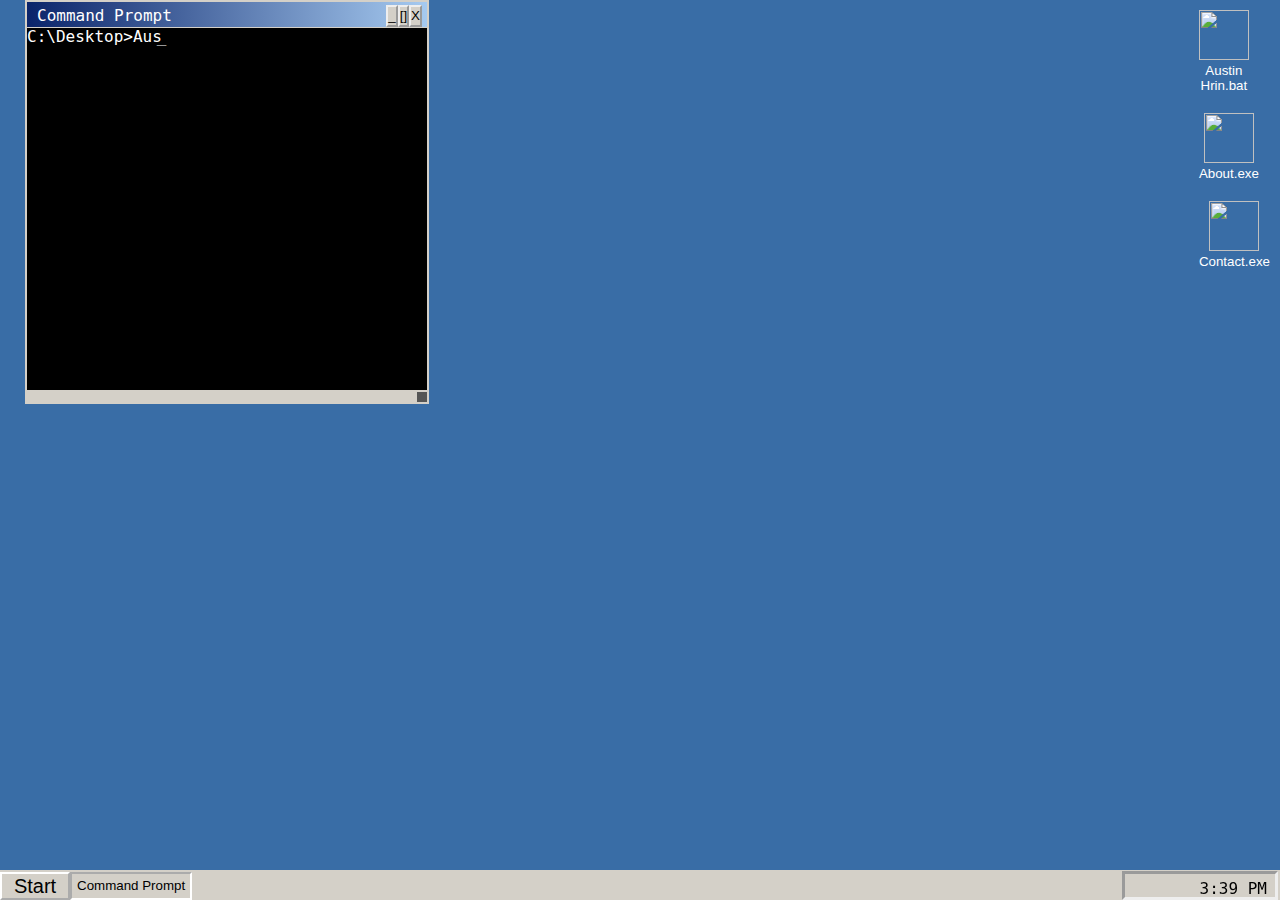
==== index.html @ 41a55151 "initial commit" ====
<!DOCTYPE HTML>
<html dir='ltr' lang="en">

<head>
    <title>Austin Hrin</title>
    <meta charset="utf-8">
    <meta name="viewport" content="width=device-width, initial-scale=1.0">
    <meta name="description" content="Full Stack Web Developer located in Pinellas County Florida.">
    <meta name="keywords" content="Austin Hrin, Hrin, Full Stack Web Developer, Web Development, Python, MySQL">
    <meta name="author" content="Austin Hrin">
    <link href="/css/main.css" rel="stylesheet">
</head>

<body>
    <div id="programsContainer">
    </div>
    <div id="desktopicons">
        <ul>
            <li><button type="button" onclick=""><img src="lel.png" /><br>Austin <br>Hrin.bat</button></li>
            <li><button type="button" onclick=""><img src="lel.png" /><br>About.exe</button></li>
            <li><button type="button" onclick=""><img src="lel.png" /><br>Contact.exe</button></li>
        </ul>
    </div>
    <div id="taskbar">
        <div id="startdiv">
            <div id="startmenu">

            </div>
            <button id="startmenubutton" title="Click here to begin" onclick="startmenu()">Start</button>
        </div>
        <div id="programs">
        </div>
        <div id="timediv">
            <div id="time">10:00PM</div>
        </div>
    </div>
</body>
<script src="/js/main.js"></script>
<script src="/js/startMenu.js"></script>
<script src="js/apps/cmdline.js"></script>
<script src="js/onload.js"></script>

</html>
---- css/main.css ----
* {
	margin: 0;
	padding: 0;
}

body {
	background-color: #396DA6; /*windows xp blue*/
	color: #fff;
	font-family: "Lucida Console", Monaco, monospace;
	margin: 0;
	padding: 0;
	position: absolute;
	top: 0;
	bottom: 0;
	right: 0;
	left: 0;
	overflow: hidden;
	height: 100%;
}

button {
	background: none;
	border: none;
}

#wrapper {
	min-width: 1000px;
	max-width: 1480px;
	margin-left: auto;
	margin-right: auto;
	width: 50%;
}

.inactiveLink {
   pointer-events: none;
   cursor: pointer;
}

#mydiv {
	position: absolute;
	z-index: 9;
	background-color: #f1f1f1;
	text-align: center;
	border: 1px solid #d3d3d3;
}

#mydivheader {
	padding: 10px;
	cursor: move;
	z-index: 10;
	background-color: #2196F3;
	color: #fff;
}

.cmdline {
	position: absolute;
	left: 25px;
	top: 0;
	height: 400px;
	width: 400px;
	z-index: 9;
	background-color: #000;
	margin: 0px;
	border-style: solid;
	border-width: 2px;
	border-color: #d4d0c8; /*windows xp border color*/
	overflow: hidden;
}

.cmdlinetitlebar {
	cursor: move;
	z-index: 10;
	height: 25px;
	padding-left: 10px;
	background-color: #0a246a;
	background: -webkit-linear-gradient(left, #0a246a , #a6caf0); /* For Safari 5.1 to 6.0 */
	background: -o-linear-gradient(right, #0a246a, #a6caf0); /* For Opera 11.1 to 12.0 */
	background: -moz-linear-gradient(right, #0a246a, #a6caf0); /* For Firefox 3.6 to 15 */
	background: linear-gradient(to right, #0a246a , #a6caf0); /* Standard syntax */
	border-style: solid;
	border-width: 0px;
	border-bottom-width: 1px;
	border-color: #d4d0c8; /*windows xp border color*/
	line-height: 25px;
}

.cmdlinetitlebar .titletext {
	height: 25px;
	vertical-align: middle;
	margin: 0;
	padding: 0;
}

.cmdlinetitlebar ul {
	margin: 0;
	padding: 0;
	padding-right: 5px;
	float: right;
	cursor: default;
}

.cmdlinetitlebar ul li {
	margin: 0;
	padding: 0;
	list-style: none;
	display: inline;
	vertical-align: middle;
	text-align: center;
	display: inline-block;
	font-size: 0.9em;
	background-color: #d4d0c8;
}

.cmdlinetitlebar ul li button {
	margin: 0;
	line-height: 18px;
	text-align: center;
	display: block;
	text-decoration: none;
	color: #000;
	border-style: outset;
	border-width: 2px;
}

.cmdlinetextdiv {
	position: absolute;
    top: 25px;
    bottom: 12px;
	width: 100%;
	overflow-y: scroll;
	overflow-x: hidden;
}

.cmdlineBottom {
	height: 12px;
	width: 100%;
	position: absolute;
	background-color: #d4d0c8; /*windows xp border color*/
	bottom: 0;
	right: 0;
	left: 0;
}

.cmdline .resizer {
	width: 10px;
	height: 10px;
	background: #555555;
	position: absolute;
	right: 0;
	bottom: 0;
	cursor: move;
	z-index: 10;
}

#programsContainer {
	position: absolute;
	top: 0;
	bottom: 0;
	margin-bottom: 30px;
	right: 0;
	left: 0;
	width: 100%;
}

#desktopicons {
	float: right;
}

#desktopicons ul li {
	list-style: none;
	padding: 10px 10px;
}

#desktopicons ul li button {
	text-decoration: none;
	color: #fff;
	text-align: center;
	display: block;
}

#desktopicons ul li button img {
	margin: auto;
    width: 50%;
	height: 50px;
	width: 50px;
}

#taskbar {
	height: 30px;
	background-color: #d4d0c8; /*windows xp border color*/
	position: fixed;
	left: 0;
	bottom: 0;
	width: 100%;
}

#taskbar #startdiv {
	line-height: 20px;
	width: 70px;
	float: left;
	display: inline-block;
}

#taskbar #startdiv #startmenubutton {
	text-decoration: none;
	font-size: 20px;
	color: #000;
	float: left;
	display: inline-block;
	line-height: 24px;
	width: 70px;
	border-style: outset;
	border-color: #fff;
	border-width: 2px;
	padding: 0 5px;
	margin-top: 2px;
}

#startmenu {
	background-color: #d4d0c8; /*windows xp border color*/
	box-shadow: 2px 2px 10px #333;
	display: none;
	margin-bottom: 30px;
	position: fixed;
	bottom: 0;
	left: 0;
}

#taskbar #programs {
	line-height: 24px;
	float: left;
	display: inline-block;
}

#taskbar #programs button {
	line-height: 24px;
	padding: 0 5px;
	margin-top: 2px;
	text-decoration: none;
	color: #000;
	float: left;
	display: inline-block;
	border-style: inset;
	border-color: #fff;
	border-width: 2px;
}

#timediv {
	position: fixed;
	right: 0;
	bottom: 0;
	margin-right: 2px;
	width: 150px;
	height: 23px;
	border-style: inset;
	/*border-color: #d4d0c8; /*windows xp border color*/
}

#time {
	color: #000;
	padding-top: 5px;
	padding-right: 8px;
	text-align: right;
}

/*https://codepen.io/ArtemGordinsky/pen/GnLBq*/
.blinking-cursor {
	margin:-5px;
	font-weight: 100;
	-webkit-animation: 1s blink step-end infinite;
	-moz-animation: 1s blink step-end infinite;
	-ms-animation: 1s blink step-end infinite;
	-o-animation: 1s blink step-end infinite;
	animation: 1s blink step-end infinite;
}

@keyframes blink {
  from, to {
    color: transparent;
  }
  50% {
    color: #fff;
  }
}

@-moz-keyframes blink {
  from, to {
    color: transparent;
  }
  50% {
    color: #fff;
  }
}

@-webkit-keyframes blink {
  from, to {
    color: transparent;
  }
  50% {
    color: #fff;
  }
}

@-ms-keyframes blink {
  from, to {
    color: transparent;
  }
  50% {
    color: #fff;
  }
}

@-o-keyframes blink {
  from, to {
    color: transparent;
  }
  50% {
    color: #fff;
  }
}
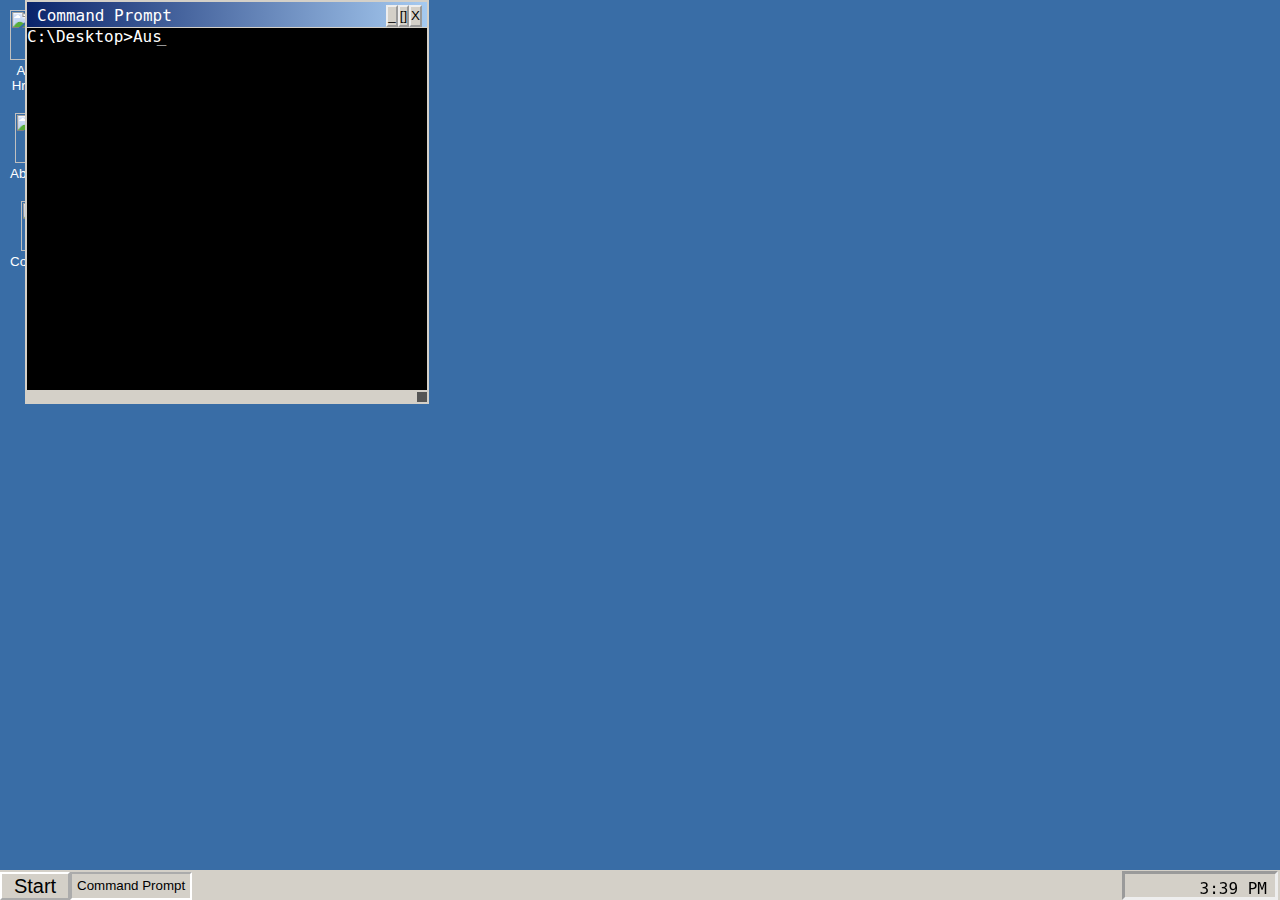
==== commit 2a28b913: "fixed issue with desktop icons not being clickable, added the newCMD() command to austin hrin.bat de" ====
--- a/index.html
+++ b/index.html
@@ -13,13 +13,13 @@
 
 <body>
     <div id="programsContainer">
-    </div>
-    <div id="desktopicons">
-        <ul>
-            <li><button type="button" onclick=""><img src="lel.png" /><br>Austin <br>Hrin.bat</button></li>
-            <li><button type="button" onclick=""><img src="lel.png" /><br>About.exe</button></li>
-            <li><button type="button" onclick=""><img src="lel.png" /><br>Contact.exe</button></li>
-        </ul>
+        <div id="desktopicons">
+            <ul>
+                <li><button type="button" onclick="newCMD();"><img src="lel.png" /><br>Austin <br>Hrin.bat</button></li>
+                <li><button type="button" onclick=""><img src="lel.png" /><br>About.exe</button></li>
+                <li><button type="button" onclick=""><img src="lel.png" /><br>Contact.exe</button></li>
+            </ul>
+        </div>
     </div>
     <div id="taskbar">
         <div id="startdiv">
--- a/css/main.css
+++ b/css/main.css
@@ -1,320 +1,342 @@
 * {
-	margin: 0;
-	padding: 0;
+    margin: 0;
+    padding: 0;
 }
 
 body {
-	background-color: #396DA6; /*windows xp blue*/
-	color: #fff;
-	font-family: "Lucida Console", Monaco, monospace;
-	margin: 0;
-	padding: 0;
-	position: absolute;
-	top: 0;
-	bottom: 0;
-	right: 0;
-	left: 0;
-	overflow: hidden;
-	height: 100%;
+    background-color: #396DA6;
+    /*windows xp blue*/
+    color: #fff;
+    font-family: "Lucida Console", Monaco, monospace;
+    margin: 0;
+    padding: 0;
+    position: absolute;
+    top: 0;
+    bottom: 0;
+    right: 0;
+    left: 0;
+    overflow: hidden;
+    height: 100%;
 }
 
 button {
-	background: none;
-	border: none;
+    background: none;
+    border: none;
 }
 
 #wrapper {
-	min-width: 1000px;
-	max-width: 1480px;
-	margin-left: auto;
-	margin-right: auto;
-	width: 50%;
+    min-width: 1000px;
+    max-width: 1480px;
+    margin-left: auto;
+    margin-right: auto;
+    width: 50%;
 }
 
 .inactiveLink {
-   pointer-events: none;
-   cursor: pointer;
+    pointer-events: none;
+    cursor: pointer;
 }
 
 #mydiv {
-	position: absolute;
-	z-index: 9;
-	background-color: #f1f1f1;
-	text-align: center;
-	border: 1px solid #d3d3d3;
+    position: absolute;
+    z-index: 9;
+    background-color: #f1f1f1;
+    text-align: center;
+    border: 1px solid #d3d3d3;
 }
 
 #mydivheader {
-	padding: 10px;
-	cursor: move;
-	z-index: 10;
-	background-color: #2196F3;
-	color: #fff;
+    padding: 10px;
+    cursor: move;
+    z-index: 10;
+    background-color: #2196F3;
+    color: #fff;
 }
 
 .cmdline {
-	position: absolute;
-	left: 25px;
-	top: 0;
-	height: 400px;
-	width: 400px;
-	z-index: 9;
-	background-color: #000;
-	margin: 0px;
-	border-style: solid;
-	border-width: 2px;
-	border-color: #d4d0c8; /*windows xp border color*/
-	overflow: hidden;
+    position: absolute;
+    left: 25px;
+    top: 0;
+    height: 400px;
+    width: 400px;
+    z-index: 9;
+    background-color: #000;
+    margin: 0px;
+    border-style: solid;
+    border-width: 2px;
+    border-color: #d4d0c8;
+    /*windows xp border color*/
+    overflow: hidden;
 }
 
 .cmdlinetitlebar {
-	cursor: move;
-	z-index: 10;
-	height: 25px;
-	padding-left: 10px;
-	background-color: #0a246a;
-	background: -webkit-linear-gradient(left, #0a246a , #a6caf0); /* For Safari 5.1 to 6.0 */
-	background: -o-linear-gradient(right, #0a246a, #a6caf0); /* For Opera 11.1 to 12.0 */
-	background: -moz-linear-gradient(right, #0a246a, #a6caf0); /* For Firefox 3.6 to 15 */
-	background: linear-gradient(to right, #0a246a , #a6caf0); /* Standard syntax */
-	border-style: solid;
-	border-width: 0px;
-	border-bottom-width: 1px;
-	border-color: #d4d0c8; /*windows xp border color*/
-	line-height: 25px;
+    cursor: move;
+    z-index: 10;
+    height: 25px;
+    padding-left: 10px;
+    background-color: #0a246a;
+    background: -webkit-linear-gradient(left, #0a246a, #a6caf0);
+    /* For Safari 5.1 to 6.0 */
+    background: -o-linear-gradient(right, #0a246a, #a6caf0);
+    /* For Opera 11.1 to 12.0 */
+    background: -moz-linear-gradient(right, #0a246a, #a6caf0);
+    /* For Firefox 3.6 to 15 */
+    background: linear-gradient(to right, #0a246a, #a6caf0);
+    /* Standard syntax */
+    border-style: solid;
+    border-width: 0px;
+    border-bottom-width: 1px;
+    border-color: #d4d0c8;
+    /*windows xp border color*/
+    line-height: 25px;
 }
 
 .cmdlinetitlebar .titletext {
-	height: 25px;
-	vertical-align: middle;
-	margin: 0;
-	padding: 0;
+    height: 25px;
+    vertical-align: middle;
+    margin: 0;
+    padding: 0;
 }
 
 .cmdlinetitlebar ul {
-	margin: 0;
-	padding: 0;
-	padding-right: 5px;
-	float: right;
-	cursor: default;
+    margin: 0;
+    padding: 0;
+    padding-right: 5px;
+    float: right;
+    cursor: default;
 }
 
 .cmdlinetitlebar ul li {
-	margin: 0;
-	padding: 0;
-	list-style: none;
-	display: inline;
-	vertical-align: middle;
-	text-align: center;
-	display: inline-block;
-	font-size: 0.9em;
-	background-color: #d4d0c8;
+    margin: 0;
+    padding: 0;
+    list-style: none;
+    display: inline;
+    vertical-align: middle;
+    text-align: center;
+    display: inline-block;
+    font-size: 0.9em;
+    background-color: #d4d0c8;
 }
 
 .cmdlinetitlebar ul li button {
-	margin: 0;
-	line-height: 18px;
-	text-align: center;
-	display: block;
-	text-decoration: none;
-	color: #000;
-	border-style: outset;
-	border-width: 2px;
+    margin: 0;
+    line-height: 18px;
+    text-align: center;
+    display: block;
+    text-decoration: none;
+    color: #000;
+    border-style: outset;
+    border-width: 2px;
 }
 
 .cmdlinetextdiv {
-	position: absolute;
+    position: absolute;
     top: 25px;
     bottom: 12px;
-	width: 100%;
-	overflow-y: scroll;
-	overflow-x: hidden;
+    width: 100%;
+    overflow-y: scroll;
+    overflow-x: hidden;
 }
 
 .cmdlineBottom {
-	height: 12px;
-	width: 100%;
-	position: absolute;
-	background-color: #d4d0c8; /*windows xp border color*/
-	bottom: 0;
-	right: 0;
-	left: 0;
+    height: 12px;
+    width: 100%;
+    position: absolute;
+    background-color: #d4d0c8;
+    /*windows xp border color*/
+    bottom: 0;
+    right: 0;
+    left: 0;
 }
 
 .cmdline .resizer {
-	width: 10px;
-	height: 10px;
-	background: #555555;
-	position: absolute;
-	right: 0;
-	bottom: 0;
-	cursor: move;
-	z-index: 10;
+    width: 10px;
+    height: 10px;
+    background: #555555;
+    position: absolute;
+    right: 0;
+    bottom: 0;
+    cursor: move;
+    z-index: 10;
 }
 
 #programsContainer {
-	position: absolute;
-	top: 0;
-	bottom: 0;
-	margin-bottom: 30px;
-	right: 0;
-	left: 0;
-	width: 100%;
-}
-
-#desktopicons {
-	float: right;
+    position: absolute;
+    top: 0;
+    bottom: 0;
+    margin-bottom: 30px;
+    right: 0;
+    left: 0;
+    width: 100%;
+    z-index: 0;
 }
 
 #desktopicons ul li {
-	list-style: none;
-	padding: 10px 10px;
+    list-style: none;
+    padding: 10px 10px;
 }
 
 #desktopicons ul li button {
-	text-decoration: none;
-	color: #fff;
-	text-align: center;
-	display: block;
+    text-decoration: none;
+    color: #fff;
+    text-align: center;
+    display: block;
 }
 
 #desktopicons ul li button img {
-	margin: auto;
+    margin: auto;
     width: 50%;
-	height: 50px;
-	width: 50px;
+    height: 50px;
+    width: 50px;
 }
 
 #taskbar {
-	height: 30px;
-	background-color: #d4d0c8; /*windows xp border color*/
-	position: fixed;
-	left: 0;
-	bottom: 0;
-	width: 100%;
+    height: 30px;
+    background-color: #d4d0c8;
+    /*windows xp border color*/
+    position: fixed;
+    left: 0;
+    bottom: 0;
+    width: 100%;
 }
 
 #taskbar #startdiv {
-	line-height: 20px;
-	width: 70px;
-	float: left;
-	display: inline-block;
+    line-height: 20px;
+    width: 70px;
+    float: left;
+    display: inline-block;
 }
 
 #taskbar #startdiv #startmenubutton {
-	text-decoration: none;
-	font-size: 20px;
-	color: #000;
-	float: left;
-	display: inline-block;
-	line-height: 24px;
-	width: 70px;
-	border-style: outset;
-	border-color: #fff;
-	border-width: 2px;
-	padding: 0 5px;
-	margin-top: 2px;
+    text-decoration: none;
+    font-size: 20px;
+    color: #000;
+    float: left;
+    display: inline-block;
+    line-height: 24px;
+    width: 70px;
+    border-style: outset;
+    border-color: #fff;
+    border-width: 2px;
+    padding: 0 5px;
+    margin-top: 2px;
 }
 
 #startmenu {
-	background-color: #d4d0c8; /*windows xp border color*/
-	box-shadow: 2px 2px 10px #333;
-	display: none;
-	margin-bottom: 30px;
-	position: fixed;
-	bottom: 0;
-	left: 0;
+    background-color: #d4d0c8;
+    /*windows xp border color*/
+    box-shadow: 2px 2px 10px #333;
+    display: none;
+    margin-bottom: 30px;
+    position: fixed;
+    bottom: 0;
+    left: 0;
 }
 
 #taskbar #programs {
-	line-height: 24px;
-	float: left;
-	display: inline-block;
+    line-height: 24px;
+    float: left;
+    display: inline-block;
 }
 
 #taskbar #programs button {
-	line-height: 24px;
-	padding: 0 5px;
-	margin-top: 2px;
-	text-decoration: none;
-	color: #000;
-	float: left;
-	display: inline-block;
-	border-style: inset;
-	border-color: #fff;
-	border-width: 2px;
+    line-height: 24px;
+    padding: 0 5px;
+    margin-top: 2px;
+    text-decoration: none;
+    color: #000;
+    float: left;
+    display: inline-block;
+    border-style: inset;
+    border-color: #fff;
+    border-width: 2px;
 }
 
 #timediv {
-	position: fixed;
-	right: 0;
-	bottom: 0;
-	margin-right: 2px;
-	width: 150px;
-	height: 23px;
-	border-style: inset;
-	/*border-color: #d4d0c8; /*windows xp border color*/
+    position: fixed;
+    right: 0;
+    bottom: 0;
+    margin-right: 2px;
+    width: 150px;
+    height: 23px;
+    border-style: inset;
+    /*border-color: #d4d0c8; /*windows xp border color*/
 }
 
 #time {
-	color: #000;
-	padding-top: 5px;
-	padding-right: 8px;
-	text-align: right;
+    color: #000;
+    padding-top: 5px;
+    padding-right: 8px;
+    text-align: right;
 }
 
 /*https://codepen.io/ArtemGordinsky/pen/GnLBq*/
 .blinking-cursor {
-	margin:-5px;
-	font-weight: 100;
-	-webkit-animation: 1s blink step-end infinite;
-	-moz-animation: 1s blink step-end infinite;
-	-ms-animation: 1s blink step-end infinite;
-	-o-animation: 1s blink step-end infinite;
-	animation: 1s blink step-end infinite;
+    margin: -5px;
+    font-weight: 100;
+    -webkit-animation: 1s blink step-end infinite;
+    -moz-animation: 1s blink step-end infinite;
+    -ms-animation: 1s blink step-end infinite;
+    -o-animation: 1s blink step-end infinite;
+    animation: 1s blink step-end infinite;
 }
 
 @keyframes blink {
-  from, to {
-    color: transparent;
-  }
-  50% {
-    color: #fff;
-  }
+
+    from,
+    to {
+        color: transparent;
+    }
+
+    50% {
+        color: #fff;
+    }
 }
 
 @-moz-keyframes blink {
-  from, to {
-    color: transparent;
-  }
-  50% {
-    color: #fff;
-  }
+
+    from,
+    to {
+        color: transparent;
+    }
+
+    50% {
+        color: #fff;
+    }
 }
 
 @-webkit-keyframes blink {
-  from, to {
-    color: transparent;
-  }
-  50% {
-    color: #fff;
-  }
+
+    from,
+    to {
+        color: transparent;
+    }
+
+    50% {
+        color: #fff;
+    }
 }
 
 @-ms-keyframes blink {
-  from, to {
-    color: transparent;
-  }
-  50% {
-    color: #fff;
-  }
+
+    from,
+    to {
+        color: transparent;
+    }
+
+    50% {
+        color: #fff;
+    }
 }
 
 @-o-keyframes blink {
-  from, to {
-    color: transparent;
-  }
-  50% {
-    color: #fff;
-  }
+
+    from,
+    to {
+        color: transparent;
+    }
+
+    50% {
+        color: #fff;
+    }
 }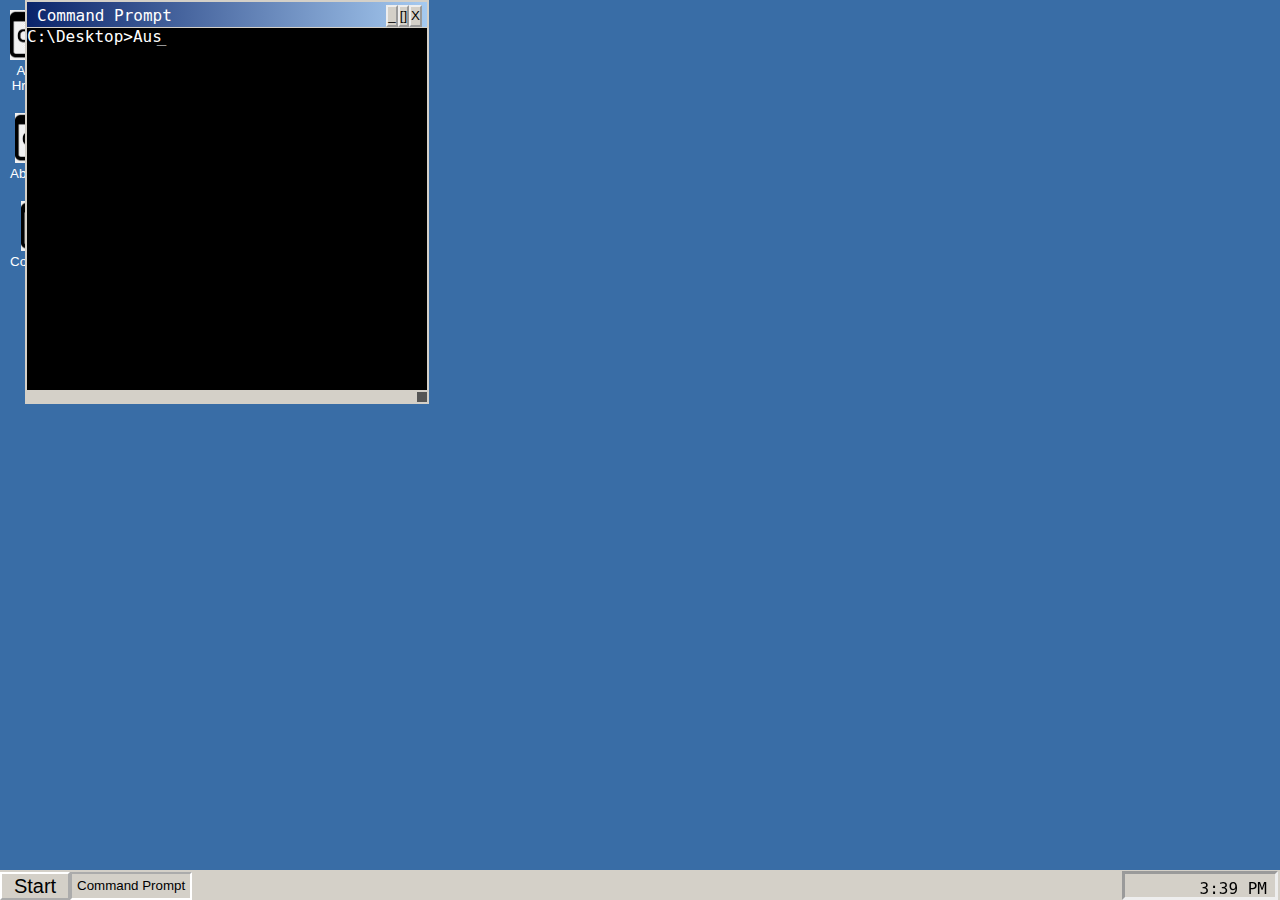
==== commit f17064c3: "added icon for command line on desktop." ====
--- a/index.html
+++ b/index.html
@@ -15,9 +15,9 @@
     <div id="programsContainer">
         <div id="desktopicons">
             <ul>
-                <li><button type="button" onclick="newCMD();"><img src="lel.png" /><br>Austin <br>Hrin.bat</button></li>
-                <li><button type="button" onclick=""><img src="lel.png" /><br>About.exe</button></li>
-                <li><button type="button" onclick=""><img src="lel.png" /><br>Contact.exe</button></li>
+                <li><button type="button" onclick="newCMD();"><img src="images/clipart-cmd-exe.png" /><br>Austin <br>Hrin.bat</button></li>
+                <li><button type="button" onclick=""><img src="images/clipart-cmd-exe.png" /><br>About.exe</button></li>
+                <li><button type="button" onclick=""><img src="images/clipart-cmd-exe.png" /><br>Contact.exe</button></li>
             </ul>
         </div>
     </div>
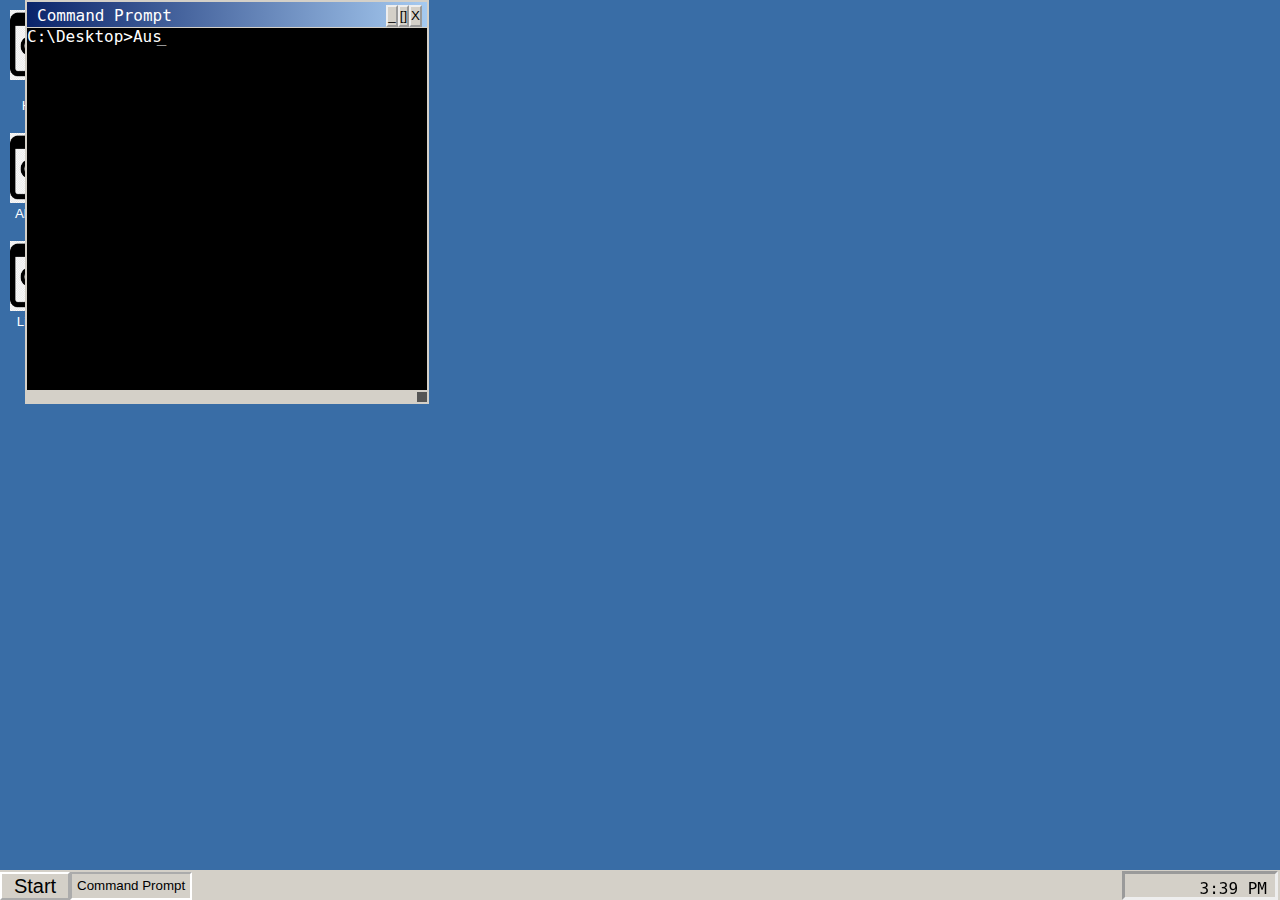
==== commit 3247aec1: "renamed contact to links." ====
--- a/index.html
+++ b/index.html
@@ -17,7 +17,7 @@
             <ul>
                 <li><button type="button" onclick="newCMD();"><img src="images/clipart-cmd-exe.png" /><br>Austin <br>Hrin.bat</button></li>
                 <li><button type="button" onclick=""><img src="images/clipart-cmd-exe.png" /><br>About.exe</button></li>
-                <li><button type="button" onclick=""><img src="images/clipart-cmd-exe.png" /><br>Contact.exe</button></li>
+                <li><button type="button" onclick=""><img src="images/clipart-cmd-exe.png" /><br>Links.exe</button></li>
             </ul>
         </div>
     </div>
--- a/css/main.css
+++ b/css/main.css
@@ -186,8 +186,8 @@
 #desktopicons ul li button img {
     margin: auto;
     width: 50%;
-    height: 50px;
-    width: 50px;
+    height: 70px;
+    width: 70px;
 }
 
 #taskbar {
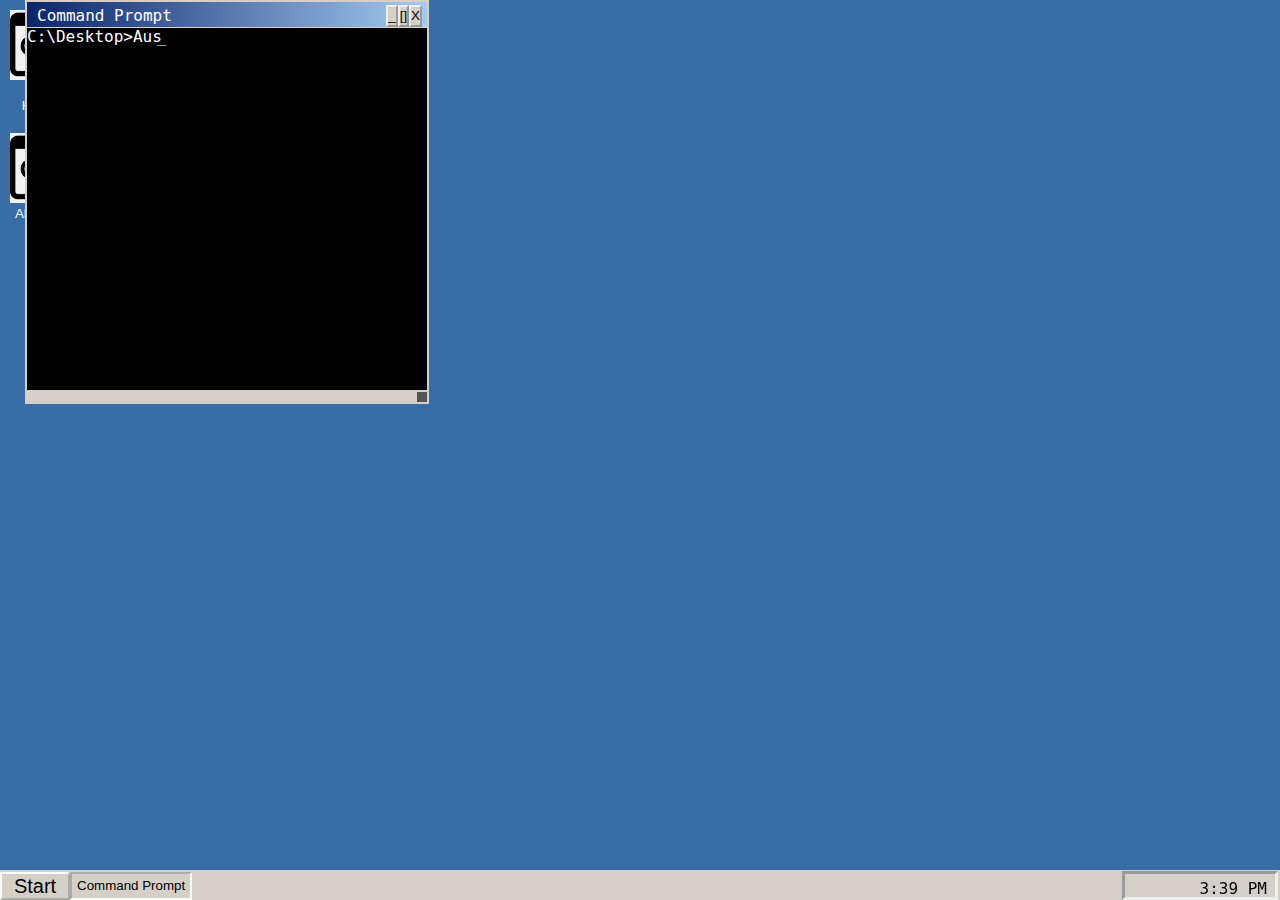
==== commit 6af4309c: "disabled ability to run links command" ====
--- a/index.html
+++ b/index.html
@@ -15,9 +15,9 @@
     <div id="programsContainer">
         <div id="desktopicons">
             <ul>
-                <li><button type="button" onclick="newCMD();"><img src="images/clipart-cmd-exe.png" /><br>Austin <br>Hrin.bat</button></li>
-                <li><button type="button" onclick=""><img src="images/clipart-cmd-exe.png" /><br>About.exe</button></li>
-                <li><button type="button" onclick=""><img src="images/clipart-cmd-exe.png" /><br>Links.exe</button></li>
+                <li><button type="button" onclick="newCMD('starttext');"><img src="images/clipart-cmd-exe.png" /><br>Austin <br>Hrin.bat</button></li>
+                <li><button type="button" onclick="newCMD('abouttext');"><img src="images/clipart-cmd-exe.png" /><br>About.exe</button></li>
+                <!--<li><button type="button" onclick="newCMD('linksText');"><img src="images/clipart-cmd-exe.png" /><br>Links.exe</button></li>-->
             </ul>
         </div>
     </div>
@@ -36,8 +36,8 @@
     </div>
 </body>
 <script src="/js/main.js"></script>
+<script src="js/apps/cmdline.js"></script>
 <script src="/js/startMenu.js"></script>
-<script src="js/apps/cmdline.js"></script>
 <script src="js/onload.js"></script>
 
 </html>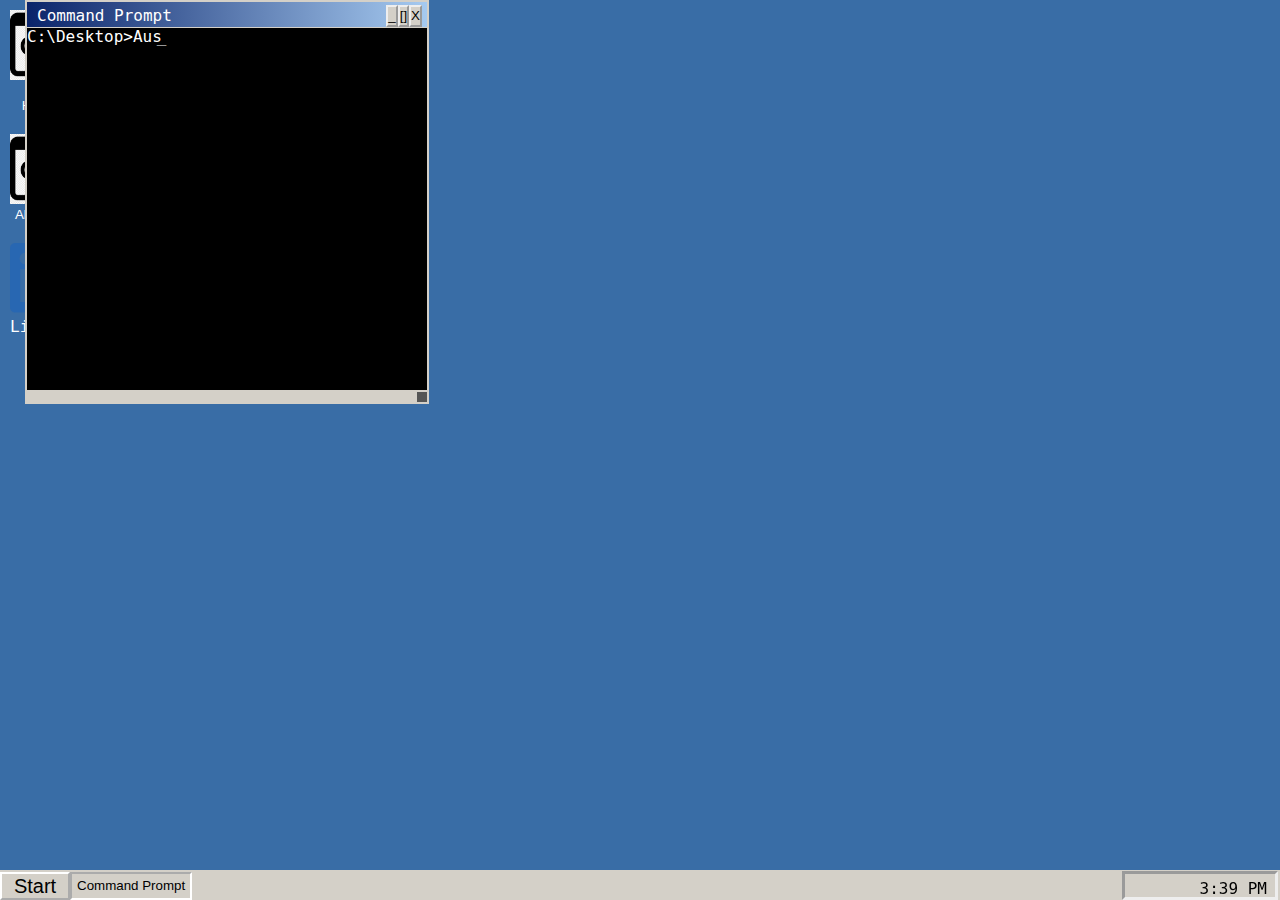
==== commit 6987177f: "added link to linkedin on desktop" ====
--- a/index.html
+++ b/index.html
@@ -18,6 +18,7 @@
                 <li><button type="button" onclick="newCMD('starttext');"><img src="images/clipart-cmd-exe.png" /><br>Austin <br>Hrin.bat</button></li>
                 <li><button type="button" onclick="newCMD('abouttext');"><img src="images/clipart-cmd-exe.png" /><br>About.exe</button></li>
                 <!--<li><button type="button" onclick="newCMD('linksText');"><img src="images/clipart-cmd-exe.png" /><br>Links.exe</button></li>-->
+                <li><a href="https://www.linkedin.com/in/austinhrin" target="_blank"><img src="images/Linkedin-logo.png" /><br>LinkedIn</a></li>
             </ul>
         </div>
     </div>
--- a/css/main.css
+++ b/css/main.css
@@ -176,14 +176,16 @@
     padding: 10px 10px;
 }
 
-#desktopicons ul li button {
+#desktopicons ul li button,
+#desktopicons ul li a {
     text-decoration: none;
     color: #fff;
     text-align: center;
-    display: block;
-}
-
-#desktopicons ul li button img {
+    display: inline;
+}
+
+#desktopicons ul li button img,
+#desktopicons ul li a img {
     margin: auto;
     width: 50%;
     height: 70px;
